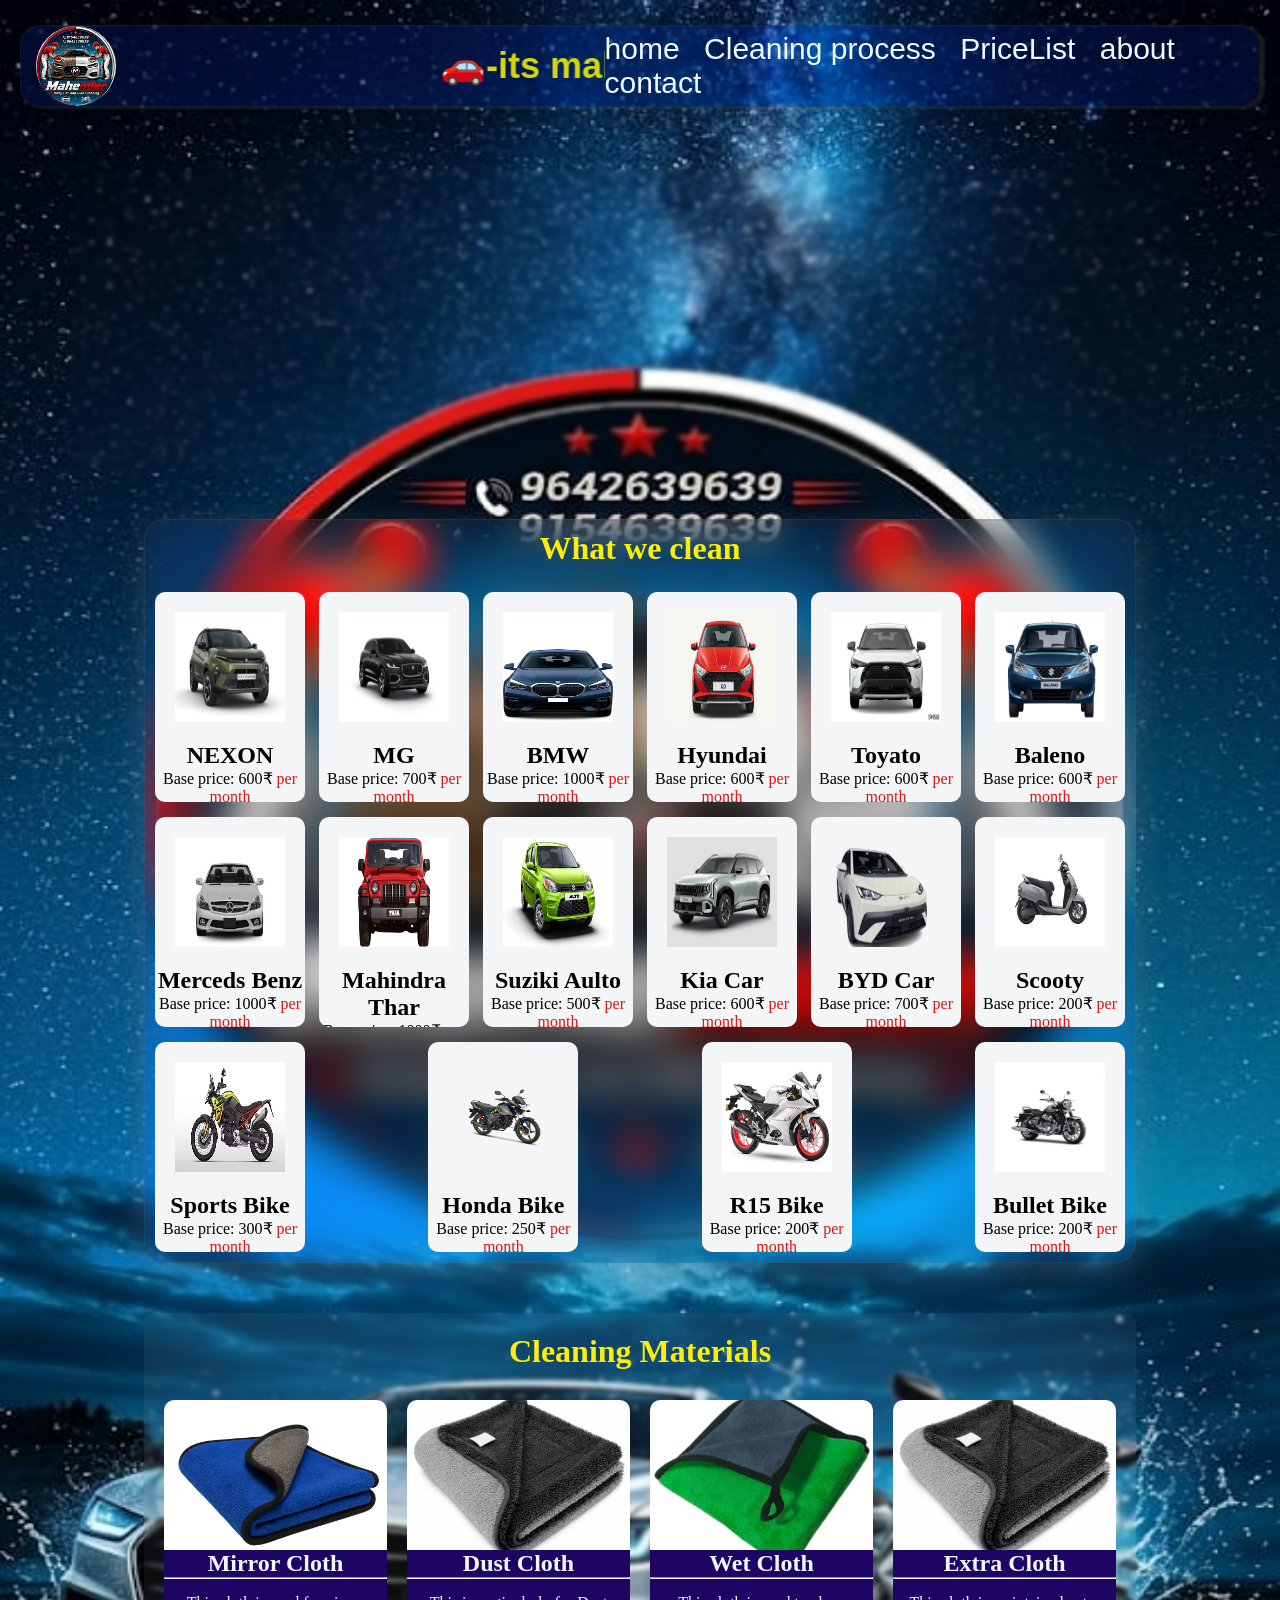
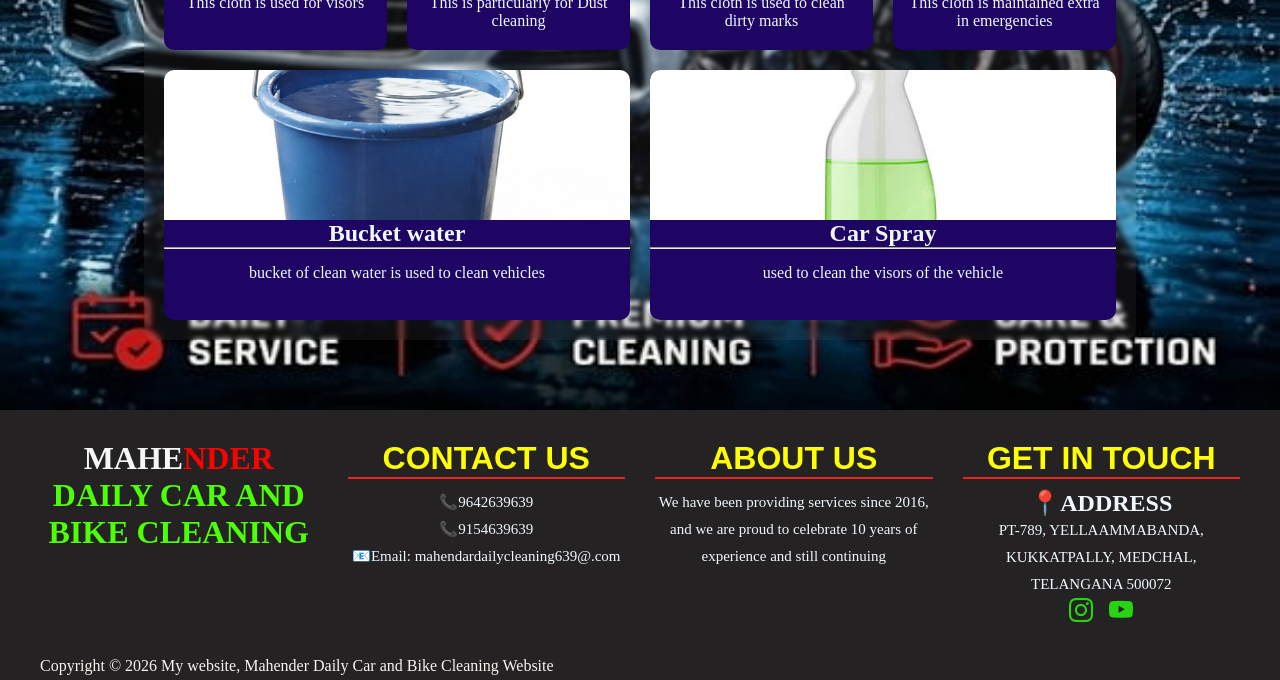
==== index.html @ a8f71565 "Fix HTML encoding issues in index.html" ====
<!DOCTYPE html>
<html lang="en">
<head>
    <meta charset="UTF-8">
    <meta name="viewport" content="width=device-width, initial-scale=1.0">
    <meta name="google-site-verification" content="CB0zh9gnKVrC3tALMmd8JHX8I1ZoUsBTReIFGcKSH2M" />
    <title>Mahender services</title>
    <link rel="stylesheet"
   link href="cleaning.css" rel="stylesheet">
    <link rel="stylesheet"href="https://cdn.jsdelivr.net/npm/bootstrap-icons@1.13.1/font/bootstrap-icons.min.css">
</head>
<body>
    <main>
    <nav class="nav">
        
        <img src="images/cleaninglogo.jpeg" alt="" class="logo">
        <marquee behavior="scroll" direction="left">🚗-its mahender-🛵🏍️-Daily- cleaning services-🚗</marquee>
        <ul>
            <li><a href="#">home</a></li>
            <li><a href="Cleaningprocess.html">Cleaning process</a></li>
            <li><a href="pricelist.html">PriceList</a></li>
            <li><a href="#about-us">about</a></li>
            <li><a href="#contact-us">contact</a></li>
            
        </ul>
    </nav>

  <!--this is a video section-->
   <section class="video-banner">
<video  autoplay muted loop playsinline class="background-video">
    <source src="videos/backgroundvideo.mp4" type="video/mp4">
   </video>
   </section>
    
  <!--this is container commencement--> 
      <div class="card-container">
        <h1 class="cloth-heading">What we clean</h1>
     <div class="card">
        <img src="images/nexon.jpeg" alt="">
        <div class="card-content">
            <h2>NEXON</h2>
            <p> Base price: 600₹ <span style="color: rgb(219, 22, 22);">per month</span></p>
        </div>
    </div>

     <div class="card">
        <img src="images/mg.jpeg" alt="">
        <div class="card-content">
            <h2>MG</h2>
            <p>Base price: 700₹ <span style="color: rgb(219, 22, 22);">per month</span></p>
        </div>
    </div>

     <div class="card">
        <img src="images/bmwcard.jfif" alt="">
        <div class="card-content">
            <h2>BMW</h2>
            <p> Base price: 1000₹ <span style="color: rgb(219, 22, 22);">per month</span></p>
        </div>
    </div>
     <div class="card">
        <img src="images/hundai.avif" alt="">
        <div class="card-content">
           <h2>Hyundai</h2>
            <p> Base price: 600₹ <span style="color: rgb(219, 22, 22);">per month</span></p>
        </div>
    </div>
      <div class="card">
        <img src="images/toyato.jpg" alt="">
        <div class="card-content">
            <h2>Toyato</h2>
            <p> Base price: 600₹ <span style="color: rgb(219, 22, 22);">per month</span></p>
        </div>
    </div>
       <div class="card">
        <img src="images/baleno.jfif" alt="">
        <div class="card-content">
            <h2>Baleno</h2>
            <p> Base price: 600₹ <span style="color: rgb(219, 22, 22);">per month</span></p>
        </div>
    </div>
     <div class="card">
        <img src="images/Benzzz.jfif" alt="">
        <div class="card-content">
            <h2>Merceds Benz</h2>
            <p> Base price: 1000₹ <span style="color: rgb(219, 22, 22);">per month</span></p>
        </div>
    </div>
      <div class="card">
        <img src="images/tharr.jpg" alt="">
        <div class="card-content">
            <h2> Mahindra Thar</h2>
            <p>Base price: 1000₹ <span style="color: rgb(219, 22, 22);">per month</span></p>
        </div>
    </div>
     <div class="card">
        <img src="images/aultocar.jpg" alt="">
        <div class="card-content">
          <h2>Suziki Aulto</h2>
            <p>Base price: 500₹ <span style="color: rgb(219, 22, 22);">per month</span></p>
        </div>
    </div>
     <div class="card">
        <img src="images/kiacar.jfif" alt="">
        <div class="card-content">
          <h2>Kia Car</h2>
            <p>Base price: 600₹ <span style="color: rgb(219, 22, 22);">per month</span></p>
        </div>
    </div>
      <div class="card">
        <img src="images/bydcar.avif" alt="">
        <div class="card-content">
          <h2>BYD Car</h2>
            <p>Base price: 700₹ <span style="color: rgb(219, 22, 22);">per month</span></p>
        </div>
    </div>
     <div class="card">
        <img src="images/scooty.jfif" alt="">
        <div class="card-content">
            <h2>Scooty</h2>
            <p> Base price: 200₹ <span style="color: rgb(219, 22, 22);">per month</span></p>
        </div>
    </div>
     <div class="card">
        <img src="images/bikee.avif" alt="">
        <div class="card-content">
        <h2>Sports Bike</h2>
            <p> Base price: 300₹ <span style="color: rgb(219, 22, 22);">per month</span></p>
        </div>
    </div>
    
     <div class="card">
        <img src="images/hondabike.avif" alt="">
        <div class="card-content">
            <h2>Honda Bike</h2>
            <p>Base price: 250₹ <span style="color: rgb(219, 22, 22);">per month</span></p>
        </div>
    </div>
     <div class="card">
        <img src="images/R15bike.jfif" alt="">
        <div class="card-content">
          <h2>R15 Bike</h2>
            <p>Base price: 200₹ <span style="color: rgb(219, 22, 22);">per month</span></p>
        </div>
    </div>
     <div class="card">
        <img src="images/Bulletbike.jfif" alt="">
        <div class="card-content">
          <h2>Bullet Bike</h2>
            <p>Base price: 200₹ <span style="color: rgb(219, 22, 22);">per month</span></p>
        </div>
    </div>
   
   </div>
<!--Cloth instructions-->
   <div class="cloth-container">
    <h1 class="cloth-heading">Cleaning Materials</h1>
    <div class="cloth">
        <img src="images/mirrorcloth.jpeg" alt="">
        <h2>Mirror Cloth</h2> <hr>
        <p>This cloth is used for visors </p>
    </div>

     
     <div class="cloth">
        <img src="images/extracloth.webp" alt="">
        <h2>Dust Cloth</h2><hr>
        <p>This is particularly for Dust cleaning</p>
    </div>
     <div class="cloth">
        <img src="images/wetcloth.jfif" alt="">
        <h2>Wet Cloth</h2> <hr>
        <p>This cloth is used to clean dirty marks </p>
    </div>
    <div class="cloth">
        <img src="images/extracloth.webp" alt="">
        <h2>Extra Cloth</h2> <hr>
        <p>This cloth is maintained extra in emergencies </p>
    </div>
    <div class="cloth">
        <img src="images/bucketwater.jpg" alt="">
        <h2>Bucket water</h2> <hr>
        <p>bucket of clean water is used to clean vehicles</p>
    </div>
     <div class="cloth">
        <img src="images/Spray.jfif" alt="">
        <h2>Car Spray</h2> <hr>
        <p>used to clean the visors of the vehicle</p>
    </div>
   </div>

  
   
   </main>

<!--footer about us-->
    <div class="footer" id="about-us">
         <div class="about-container">
            <div class="about">
            <h1 style="color: rgb(77, 255, 7); font-family: 'Times New Roman', Times, serif;"> <span style="color: rgb(244, 247, 246);">MAHE</span><span style="color: red;">NDER</span> DAILY CAR AND BIKE CLEANING</h1>
        </div>
        
        <div class="about" id="contact-us">
            <h1  >CONTACT US</h1><hr>
            <p>📞9642639639</p>
            <p>📞9154639639</p>
            <p>📧Email: mahendardailycleaning639@.com</p>

        </div>
         <div class="about">
            <h1 >ABOUT US</h1><hr>

           <p > We have been providing services since 2016, and we are proud to celebrate 10 years of experience and still continuing</p>
        </div>
         <div class="about">
            <h1 >GET IN TOUCH</h1><hr>

            <h2>📍ADDRESS</h2>
            <P>PT-789, YELLAAMMABANDA,
                KUKKATPALLY, MEDCHAL, TELANGANA 500072
            </P>
            <div class="social-links">
    <a href="https://www.instagram.com/dailycleaning020/"
   target="_blank"
   rel="noopener noreferrer"
   aria-label="Instagram">

    <i class="bi bi-instagram"></i>

</a>
 <a href="https://www.youtube.com/@MahenderCarBikeCleaning"
   target="_blank"
   rel="noopener noreferrer"
   aria-label="YouTube">

    <i class="bi bi-youtube"></i>

</a>
            </div>
            
        </div>
        
         </div>
        <p>Copyright © 2026 My website, Mahender Daily Car and Bike Cleaning Website</p>
    </div>
    <dialog class="request-dialog" id="requestDialog" aria-labelledby="requestDialogTitle">
        <form id="cleaningRequestForm">
            <h1 id="requestDialogTitle">Send cleaning request</h1>
            <p id="selectedVehicle" style="font-size: 18px; color:rgb(254, 255, 255)"></p>
            
            <input id="communityName" name="communityName" required aria-label="Community name" placeholder="Community name (e.g., Avani)">
            <input id="blockFlat" name="blockFlat" required aria-label="Block and flat number" placeholder="Block and flat no. (e.g., A-2002)">
            <input id="vehicleNumber" name="vehicleNumber" required aria-label="Vehicle number" placeholder="Vehicle no. (e.g., TSXXXXX)">
            <input id="parkingFloor" name="parkingFloor" required aria-label="Parking floor" placeholder="Parking floor (e.g., -1/B1)">
            <input id="parkingNumber" name="parkingNumber" required aria-label="Parking number" placeholder="Parking no. (e.g., 500/A1002)">
            <div class="request-dialog-actions">
                <button type="button" id="cancelRequest">Cancel</button>
                <button type="submit">Continue to WhatsApp</button>
            </div>
        </form>
    </dialog>
    <script>
        const requestDialog = document.getElementById("requestDialog");
        const requestForm = document.getElementById("cleaningRequestForm");
        const selectedVehicle = document.getElementById("selectedVehicle");
        const communityName = document.getElementById("communityName");
        const blockFlat = document.getElementById("blockFlat");
        const vehicleNumber = document.getElementById("vehicleNumber");
        const parkingFloor = document.getElementById("parkingFloor");
        const parkingNumber = document.getElementById("parkingNumber");
        let requestedCard;

        document.querySelectorAll(".card").forEach((card) => {
            const vehicle = card.querySelector(".card-content h2").textContent.trim();
            const price = card.querySelector(".card-content p").textContent.trim();
            const requestButton = document.createElement("button");
            requestButton.type = "button";
            requestButton.className = "request-button";
            requestButton.textContent = "Send cleaning request";
            requestButton.setAttribute("aria-label", `Send cleaning request for ${vehicle}`);
            card.append(requestButton);

            requestButton.addEventListener("click", () => {
                requestedCard = { vehicle, price };
                selectedVehicle.textContent = `${vehicle} — ${price}`;
                requestDialog.showModal();
                communityName.focus();
            });
        });

        document.getElementById("cancelRequest").addEventListener("click", () => {
            requestDialog.close();
        });

        requestForm.addEventListener("submit", (event) => {
            event.preventDefault();
            if (!requestedCard || !requestForm.reportValidity()) {
                return;
            }

            const message = [
                "Cleaning request",
                `Vehicle: ${requestedCard.vehicle}`,
                `Price: ${requestedCard.price}`,
                `Community: ${communityName.value.trim()}`,
                `Block and flat no.: ${blockFlat.value.trim()}`,
                `Vehicle no.: ${vehicleNumber.value.trim()}`,
                `Parking floor: ${parkingFloor.value.trim()}`,
                `Parking no.: ${parkingNumber.value.trim()}`
            ].join("\n");

            window.location.href = `https://wa.me/919642639639?text=${encodeURIComponent(message)}`;
        });
    </script>
</body>
</html>
---- cleaning.css ----
*{
            text-decoration: none;
            margin: 0px;
            padding: 0px;
            box-sizing: border-box;
                        scroll-behavior: smooth;

            
        }
        body {
    margin: 0;
    color: rgb(177, 36, 36);
    scroll-behavior: smooth;
}

main {
    background-image: url("images/background.jpeg");
    background-repeat: no-repeat;
    background-size: 100% 100%;
    background-position: center;
    padding: 20px;
    min-height: auto;
    backdrop-filter: blur(20px);
}
.nav:hover{
background: rgba(152, 154, 160, 0);
            backdrop-filter: blur(1px);
            backdrop-filter: blur(1px) saturate(180%);
    -webkit-backdrop-filter: blur(20px) saturate(180%);
            isolation: isolate;
}

.nav{
    
            position: sticky;
            top: 0;
            z-index: 10000;
            margin-top: 5px;
            background: rgba(8, 30, 95, 0.329);
            backdrop-filter: blur(1px);
            backdrop-filter: blur(1px) saturate(180%);
    -webkit-backdrop-filter: blur(20px) saturate(180%);
            isolation: isolate;

    /* Glass edges */
    border: 1px solid rgba(83, 80, 80, 0.18);
    border-radius: 20px;

    /* Soft glass shadow */
    box-shadow:
        0 8px 32px rgba(0, 0, 0, 0.2), 5px 2px 2px rgba(124, 118, 118, 0.205),
        inset 0 1px 0 rgba(70, 57, 57, 0.15);
            border-radius: 20px;
             font-family: 'Franklin Gothic Medium', 'Arial Narrow', Arial, sans-serif;
             padding-right: 15px;
             padding-left: 15px;
             display: flex;
             align-items: center;
             justify-content: space-between;

        }
        .logo a{
            text-decoration: wavy;
            font-size: 50px;
            font-weight: 500;
            color: rgb(255, 240, 241);

        }
        .logo{
            width: 80px;
            height: 80px;
            object-fit: contain;
            border-radius: 50%;

           
            
        }
        marquee{
            font-weight: bolder;
            color:#d3d60b;
            font-size: 36px;
            width: 45%;
            font-family: 'Franklin Gothic Medium', 'Arial Narrow', Arial, sans-serif;
        }
       .card-container {
    display: flex;
    justify-content: space-between;
    align-items: center;
    gap: 5px;
    margin-top: 50px;
    background: rgba(124, 119, 119, 0.08);

    /* Frosted glass blur */
            backdrop-filter: blur(15px);
             backdrop-filter: blur(20px) saturate(180%);
    -webkit-backdrop-filter: blur(20px) saturate(180%);

    /* Glass edges */
    border: 1px solid rgba(114, 110, 110, 0.18);
    border-radius: 20px;

    /* Soft glass shadow */
   box-shadow:
        0 8px 32px rgba(192, 166, 166, 0.2),
        inset 0 1px 0 rgba(70, 57, 57, 0.15);
            width: 70%;
            padding:10px  10px;

      width:auto;
    margin-left: 10%;
        margin-right: 10%;
        

    height: auto;
    flex-wrap: wrap;
    animation-duration: 1.0ms;
}

     .card {
    width: 150px;
    height: 210px;
    position: relative;
    background-color: rgb(244, 245, 247);
    border-radius: 10px;
    overflow: hidden;
    margin-top: 10px;
    transition: all 0.4s ease-in-out;
    text-align: center;
    color: black;
}
.card:hover {
    transform: scale(1.25);
    background-color: rgb(253, 242, 242);
    color: rgb(33, 12, 223);
        animation-duration: 1.0ms;
        box-shadow: 7px 6px 0px rgba(54, 51, 53, 0.658),
        1px 5px 10px rgb(34, 2, 2);
        
       

}
.request-button {
    position: absolute;
    top: 63%;
    left: 50%;
    z-index: 1;
    width: max-content;
    max-width: calc(100% - 11px);
    padding: 5px 6px;
    border: 0;
    border-radius: 8px;
    background: #dba904;
    color: rgb(255, 255, 255);
    font-size: 12px;
    font-weight: bold;
    opacity: 0;
    pointer-events: none;
    transform: translate(-50%, -50%);
    transition: opacity 0.2s ease;
}
.card:hover .request-button,
.card:focus-within .request-button {
    opacity: 1;
    pointer-events: auto;
}
.request-button:hover {
    background: #0e7a05;
    transform: translate(-50%, -50%) scale(1.05);
}
.request-dialog {
    width: min(90vw, 420px);
    margin: auto;
    padding: 24px;
    border: 0;
    border-radius: 14px;
    color: #e4e4e4;
    background: rgba(0, 0, 255, 0);
  
    /* Frosted glass blur */
            backdrop-filter: blur(2px);
             backdrop-filter: blur(3px) saturate(180%);
    -webkit-backdrop-filter: blur(5px) saturate(180%);

    /* Glass edges */
    border: 1px solid rgba(114, 110, 110, 0.616);
    border-radius: 20px;

    /* Soft glass shadow */
   box-shadow:
        0px 8px 40px rgb(46, 209, 231),5px 0px 23px rgb(97, 4, 84),
        inset 0px 0px 11px rgb(9, 124, 139);
            width: 70%;
            padding:10px  10px;
}
.request-dialog::backdrop {
    background: rgba(0, 0, 0, 0.315);
}
.request-dialog form {
    display: grid;
    gap: 12px;
}
.request-dialog h1 {
    margin-bottom: 4px;
    font-size: 30px;
}
.request-dialog input {
    width: 100%;
    padding: 10px;
    border: 1px solid #777;
    border-radius: 13px;
    font: inherit;
}
.request-dialog-actions {
    flex-wrap: nowrap;
    gap: 15px;
    margin-top: 8px;
    background: rgba(7, 7, 255, 0);
    padding-left: 0;
    display: flex;
    align-items: center;
    justify-content: space-between;
    
}
.request-dialog-actions button {
    padding: 5px 12px;
    border: 0;
    border-radius: 10px;
    background: #0820aa;
    color: white;
    cursor: pointer;
}
.request-dialog-actions button:first-child {
    background: #bd1111;
}
.card img {
   width: 100%;
    height: 150px;
    display: block;
    flex-wrap: wrap;
     background-size: 20px 10px;
    background-position: center;
    
    padding: 20px;
    
}
        li{
            list-style: none;
            display: inline-block;
            justify-content: center;


        }
        li a:hover{
            transform: scale(1.1);
            background-color: rgb(13, 210, 224);
            box-shadow:
        0 8px 32px rgba(0, 0, 0, 0.2),
        inset 0 1px 0 rgba(70, 57, 57, 0.15);
            background-size: 20px;
            border-radius: 10px;
            color: black;
            transform-origin: center;
            
            
        }
        li a{
            color: aliceblue;
            font-size: 30px;
            margin-right: 20px;
            
        }

        /* .video-bgnd {
            position: relative;
            width: 46%;
            height: 350px;
            background-image: url(images/mainnewbackgroundtv.jpg);
            background-repeat: no-repeat;
            margin-top: 2%;
            overflow: hidden;
            background-size: contain;
            margin-left: 35%;

        } */
 
.video-banner{
    position: relative;
    width: 90%;
    height: 300px;
    overflow: hidden;
    margin-left:4%;
    border-radius: 10px 10px 10px 10px;
    border-width: 8%;
    border-color: aliceblue;
    backdrop-filter: blur(2px);
    justify-content: center;
    display: flex;
    flex-wrap: wrap;
    margin-top: 5%;
}
video{
    width: 90%;
    height: 300px;  
}


    .footer {
    background-color: rgb(36, 34, 34);
    color: rgb(245, 244, 241);

    display: flex;
    flex-direction: column;
    justify-content: space-between;

    padding: 30px 40px 5px;
    min-height: 270px;
    box-sizing: border-box;
}

/* Three columns */
.about-container {
    display: flex;
    justify-content: space-between;
    align-items: flex-start;

    width: 100%;
    gap: 30px;
    padding-bottom: 25px;
    text-align:center;
}

/* Individual columns */
.about {
    flex: 1;
    color: aliceblue;
    font-size: 16px;
    text-align:center;
}

.about h3 {
    font-size: 20px;
    margin-bottom: 15px;
}
.about h1 {
    color:yellow;
    font-family:'Gill Sans', 'Gill Sans MT', Calibri, 'Trebuchet MS', sans-serif;
}

.about p {
    font-size: 15px;
    line-height: 1.8;
}
.about hr {
    width: 100%;
    border: none;
    height: 2px;
    background-color: rgb(238, 34, 34);
    margin: 0 0 10px 0;
}
.footer a{
    color: rgb(40, 212, 17);
    text-decoration: none;
}
.social-links {
    display: flex;
    justify-content: center;
    gap: 16px;
}
.social-links a {
    font-size: 24px;
}
        .search{
            margin-left: 20%;
            border-radius: 20px;
            justify-content: center;
            background: rgb(254, 255, 255);
            font-weight: bold;
            font-size: 15px;
            width: 70%;
            padding:10px  10px;
            
        }

        .search:hover{
            color:#f2f2f2 ;
            transform: scale(1.0);
           background: rgba(200, 205, 219, 0);
            backdrop-filter: blur(1px);
            backdrop-filter: blur(5px) saturate(180%);
    -webkit-backdrop-filter: blur(5px) saturate(180%);
            isolation: isolate;
        }
        .brand {
    display: flex;
    align-items: center;
    gap: 10px;
    color: white;
    font-size: 24px;
    font-weight: bold;
}

@media screen and (max-width: 600px) {
    .brand {
        font-size: 25px;
        
    }
}

/* clothes domain*/
.cloth-container {
    display: flex;
    flex-wrap: wrap;
    justify-content: center;
    align-items: flex-start;
    gap: 20px;

    margin: 50px auto;
    width: 80%;
    padding: 20px;
    box-sizing: border-box;

    background-color: rgba(230, 234, 236, 0.055);
    border-radius: 10px;
    color: aliceblue;
    backdrop-filter: blur(2px);
}

.cloth {
    width: 150px;
    
    height: 250px;
    background-color: rgb(30, 5, 100);
    border-radius: 10px;
    overflow: hidden;
    text-align: center;
    flex-shrink: 0;
    transition: transform 0.4s ease-in-out;
    flex: 1 1 200px;
}
.cloth-heading {
    width: 100%;
    text-align: center;
    margin-bottom: 10px;
    color:#fded0a
}


.cloth:hover {
    
    transform: scale(1.25);
     animation-duration: 1.0ms;
        box-shadow: 7px 6px 0px rgba(90, 79, 86, 0.658),
        1px 5px 10px rgb(10, 6, 6);
}

.cloth img {
    width: 100%;
    height: 150px;
    object-fit: cover;
    display: block;
}

.cloth p {
    margin: 10px;
    padding: 5px;
}


.table-container {
  width: 80%;
    height: 567px;
    margin: 20px auto;

    overflow: auto;
    position: relative;

    /* Hide scrollbar in Firefox */
    scrollbar-width: none;

    /* Hide scrollbar in older Microsoft browsers */
    -ms-overflow-style: none;
    overflow-anchor: none;
    overscroll-behavior: contain;
    border-radius:5px;
}
.no-results-message {
    margin: 20px auto;
    color: rgb(228, 16, 16);
    font-size: clamp(24px, 5vw, 48px);
    font-weight: bold;
    text-align: center;
}
.table-container::-webkit-scrollbar {
    display: none;
}

table {
 width: 90%;
    margin: 0 auto;
    border-collapse: separate;
    border-spacing: 0;
    table-layout: fixed;
     margin-left: 15%;
   
}

th,
td {
    border: 1px solid rgb(0, 0, 0);
    padding: 12px;
    text-align: center;
    border-bottom: 1px solid rgb(0, 0, 0);
    
}

th {
    background-color: #0fb9cf;
    color: rgb(0, 0, 0);
    font-size: large;
    position: sticky;
    z-index: 2;
    top: 0;
}


td {
    background-color: #e9e7e7;
    font-weight: bold;
    
}
tr{
    background-color: #ad1e1e;
}
tr:hover td {
    background-color: #d9e624;
    color: rgb(0, 0, 0);
}
th:first-child, td:first-child {
    text-align: center;
    width: 68px;
}
button{
    padding: 10px;
    border-radius: 15px;
    background-color: rgba(189, 194, 184, 0.253);
    backdrop-filter: blur(2px); 
    position: relative;
    justify-content: left;
    font-size: x-large;
    font-weight: bolder;  
    
    
}

button:hover{
    background-image: url(images/buttonimage.jfif);
    color: aliceblue;
    transform: scale(1.05);
}
button a{
    color: #f2f2f2;
}

@media screen and (max-width: 600px) {
    main {
        padding: 12px;
    }

    .nav {
        flex-wrap: wrap;
        justify-content: space-between;
        padding: 8px;
        border-radius: 14px;
    }

    .logo {
        width: 48px;
        height: 48px;
    }

    marquee {
        width: calc(100% - 58px);
        font-size: 16px;
    }

    .nav ul {
        display: flex;
        flex: 0 0 100%;
        flex-wrap: wrap;
        justify-content: center;
        gap: 4px 8px;
        padding-top: 8px;
    }

    li a {
        margin-right: 0;
        font-size: 17px;
        font-weight:bold;
    }

    .video-banner {
        width: 100%;
        height: auto;
        aspect-ratio: 16 / 9;
        margin: 24px 0 0;
    }

    video {
        width: 100%;
        height: 100%;
        object-fit: cover;
    }

    .card-container {
        justify-content: center;
        gap: 10px;
        width: 100%;
        margin: 24px 0 0;
        padding: 10px;
    }

    .card {
        width: calc(50% - 5px);
        max-width: 170px;
        height: auto;
        margin-top: 0;
        padding-bottom: 8px;
    }

    .request-button {
        font-size: 11px;
        padding: 7px 8px;
    }

    .request-dialog-actions {
        gap: 8px;
    }

    .request-dialog-actions button {
        flex: 0 1 auto;
        padding: 5px 8px;
        font-size: 11px;
        white-space: nowrap;
    }

    .card img {
        height: 105px;
        padding: 8px;
        object-fit: cover;
    }

    .card h2 {
        font-size: 16px;
    }

    .card p {
        font-size: 13px;
    }

    .cloth-container {
        width: 100%;
        gap: 10px;
        margin: 24px auto;
        padding: 10px 0;
    }

    .cloth {
        width: calc(50% - 5px);
        max-width: 170px;
        height: auto;
        min-height: 205px;
        flex-shrink: 1;
    }

    .cloth img {
        height: 125px;
    }

    .cloth h2 {
        font-size: 16px;
    }

    .cloth p {
        margin: 8px 4px;
        padding: 3px;
        font-size: 12px;
    }

    .footer {
        padding: 22px 16px 10px;
        min-height: 0;
        font-size: 14px;
    }

    .about-container {
        flex-direction: column;
        gap: 18px;
        padding-bottom: 18px;
    }

    .about {
        width: 100%;
        font-size: 14px;
    }

    .about h1 {
        font-size: 20px;
    }

    .about h2 {
        font-size: 16px;
    }

    .about p {
        font-size: 14px;
        line-height: 1.5;
    }

    .search {
        width: 100%;
        margin: 12px 0;
        padding: 10px;
        font-size: 14px;
    }

    .table-container {
        width: 100%;
        height: calc(100vh - 110px);
        margin: 10px auto;
    }

    table {
        width: 100%;
        margin: 0;
        table-layout: fixed;
    }

    th,
    td {
        padding: 7px 4px;
        font-size: 12px;
        overflow-wrap: anywhere;
    }

    th {
        font-size: 13px;
    }

    th:first-child,
    td:first-child {
        width: 38px;
    }

    button {
        padding: 8px;
        font-size: 16px;
    }

    .no-results-message {
        font-size: 24px;
    }

    body {
        overflow: auto !important;
        position: static !important;
    }
}
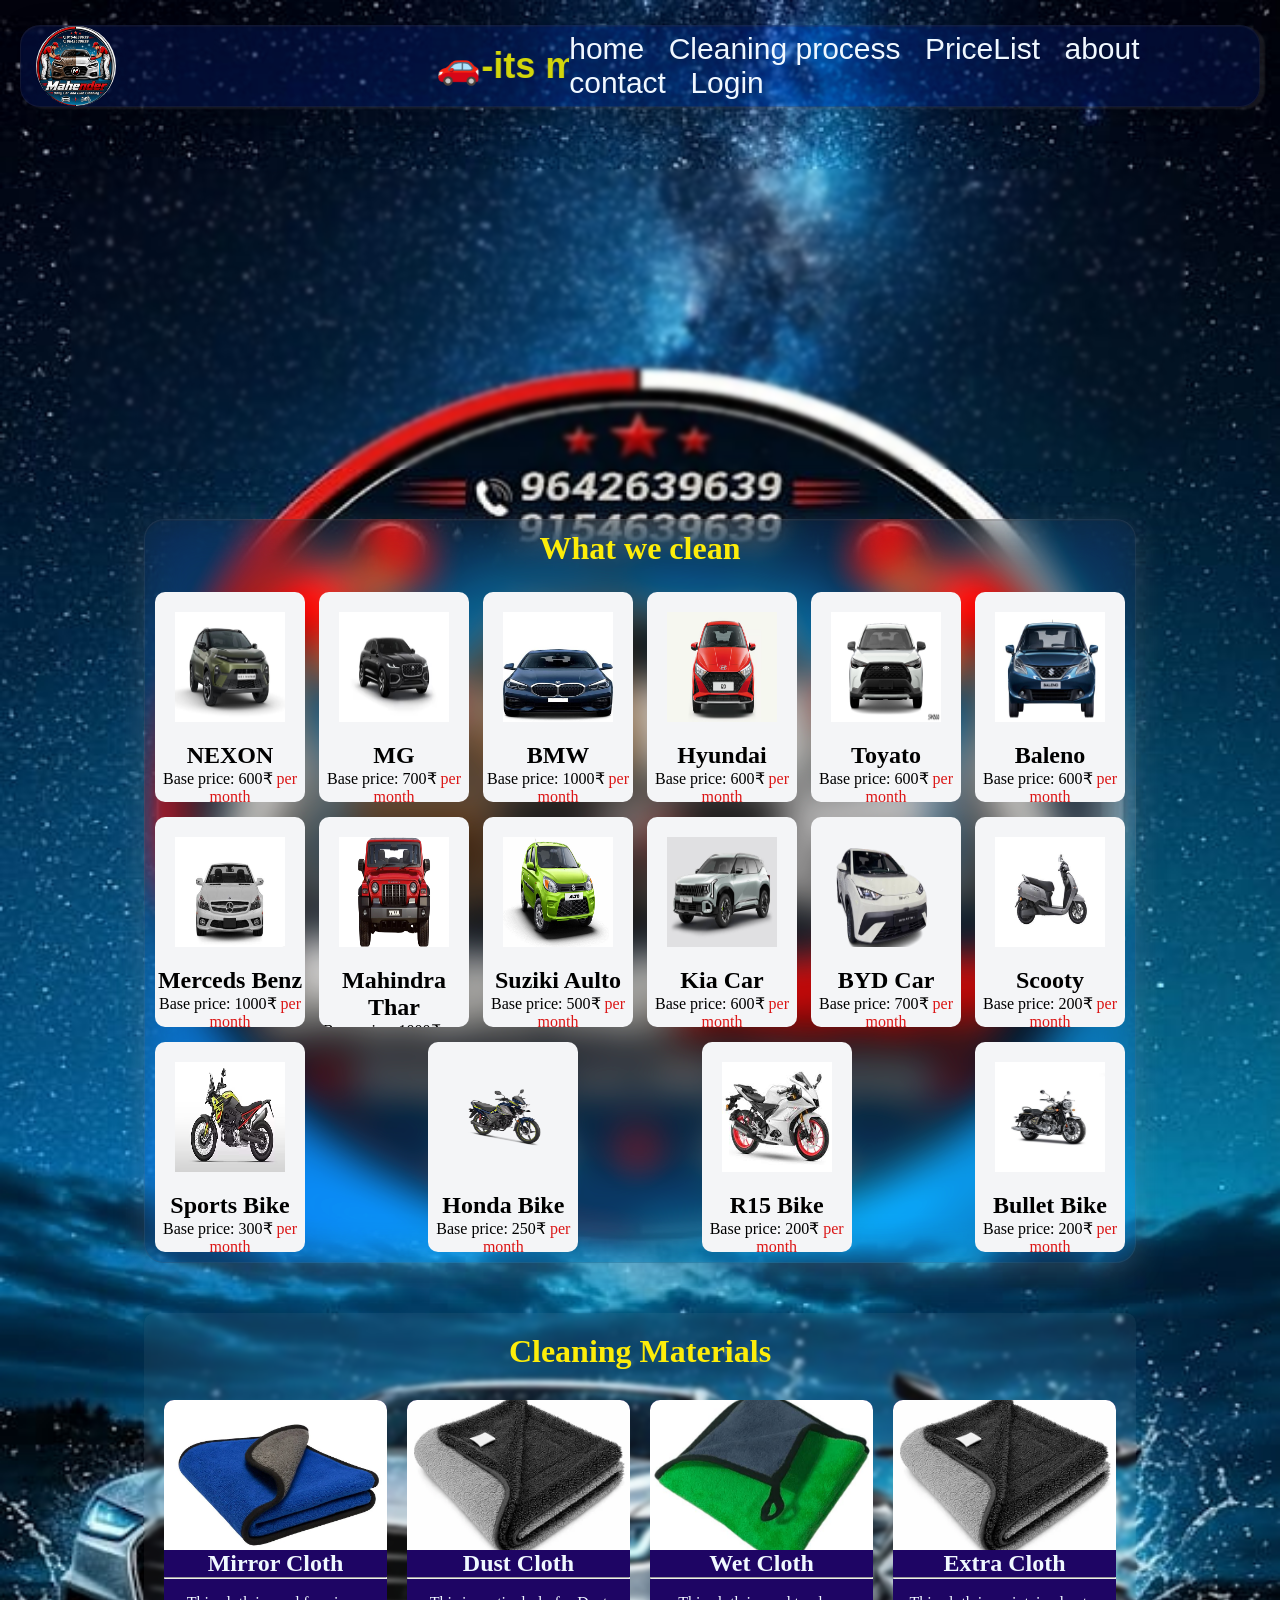
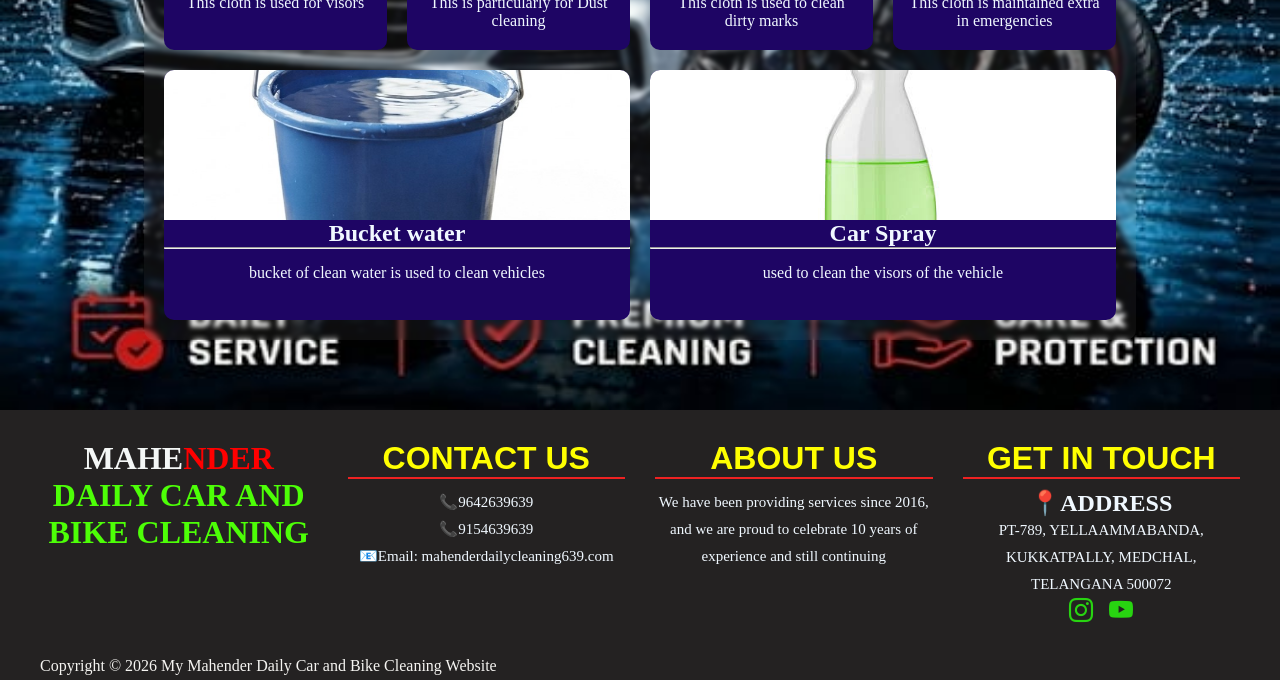
==== commit 9895e0eb: "Add files via upload" ====
--- a/index.html
+++ b/index.html
@@ -3,7 +3,6 @@
 <head>
     <meta charset="UTF-8">
     <meta name="viewport" content="width=device-width, initial-scale=1.0">
-    <meta name="google-site-verification" content="CB0zh9gnKVrC3tALMmd8JHX8I1ZoUsBTReIFGcKSH2M" />
     <title>Mahender services</title>
     <link rel="stylesheet"
    link href="cleaning.css" rel="stylesheet">
@@ -21,6 +20,7 @@
             <li><a href="pricelist.html">PriceList</a></li>
             <li><a href="#about-us">about</a></li>
             <li><a href="#contact-us">contact</a></li>
+            <li><a href="Login.html" title="Only Proprietor">Login</a></li>
             
         </ul>
     </nav>
@@ -204,7 +204,7 @@
             <h1  >CONTACT US</h1><hr>
             <p>📞9642639639</p>
             <p>📞9154639639</p>
-            <p>📧Email: mahendardailycleaning639@.com</p>
+            <p>📧Email: mahenderdailycleaning639.com</p>
 
         </div>
          <div class="about">
@@ -228,7 +228,7 @@
     <i class="bi bi-instagram"></i>
 
 </a>
- <a href="https://www.youtube.com/@MahenderCarBikeCleaning"
+ <a href="https://www.youtube.com/@dailycleaning020"
    target="_blank"
    rel="noopener noreferrer"
    aria-label="YouTube">
@@ -241,7 +241,7 @@
         </div>
         
          </div>
-        <p>Copyright © 2026 My website, Mahender Daily Car and Bike Cleaning Website</p>
+        <p>Copyright © 2026 My Mahender Daily Car and Bike Cleaning Website</p>
     </div>
     <dialog class="request-dialog" id="requestDialog" aria-labelledby="requestDialogTitle">
         <form id="cleaningRequestForm">
@@ -313,4 +313,4 @@
         });
     </script>
 </body>
-</html>
+</html>
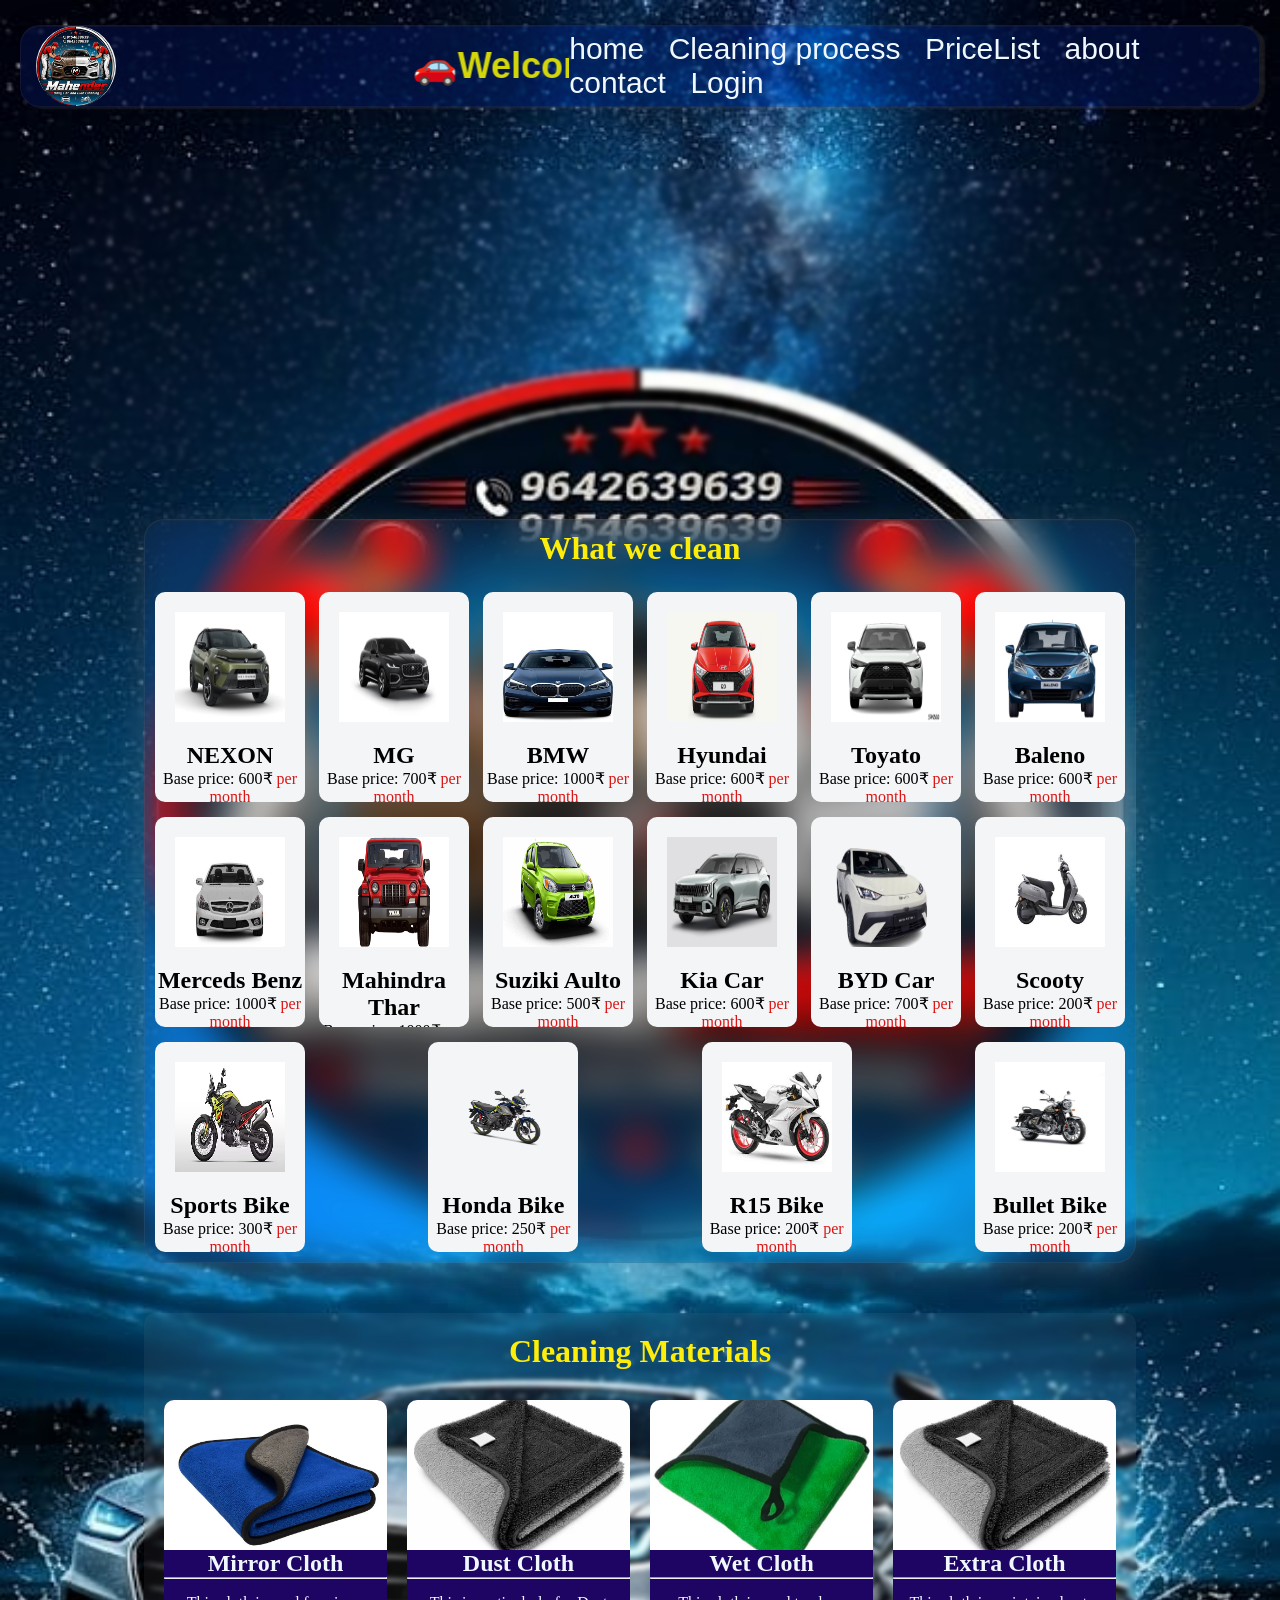
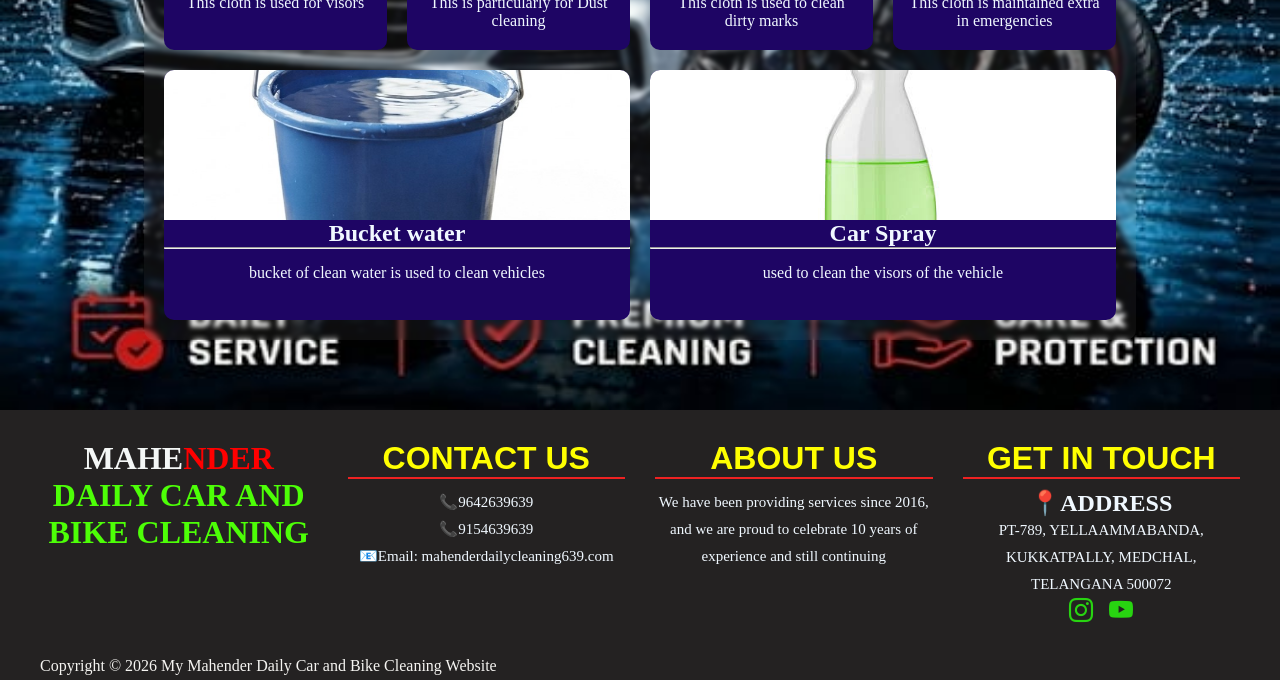
==== commit 4d38f743: "Add files via upload" ====
--- a/index.html
+++ b/index.html
@@ -13,7 +13,7 @@
     <nav class="nav">
         
         <img src="images/cleaninglogo.jpeg" alt="" class="logo">
-        <marquee behavior="scroll" direction="left">🚗-its mahender-🛵🏍️-Daily- cleaning services-🚗</marquee>
+        <marquee behavior="scroll" direction="left">🚗Welcome to Mahender🏍️Daily Cleaning🛵Services🚗</marquee>
         <ul>
             <li><a href="#">home</a></li>
             <li><a href="Cleaningprocess.html">Cleaning process</a></li>
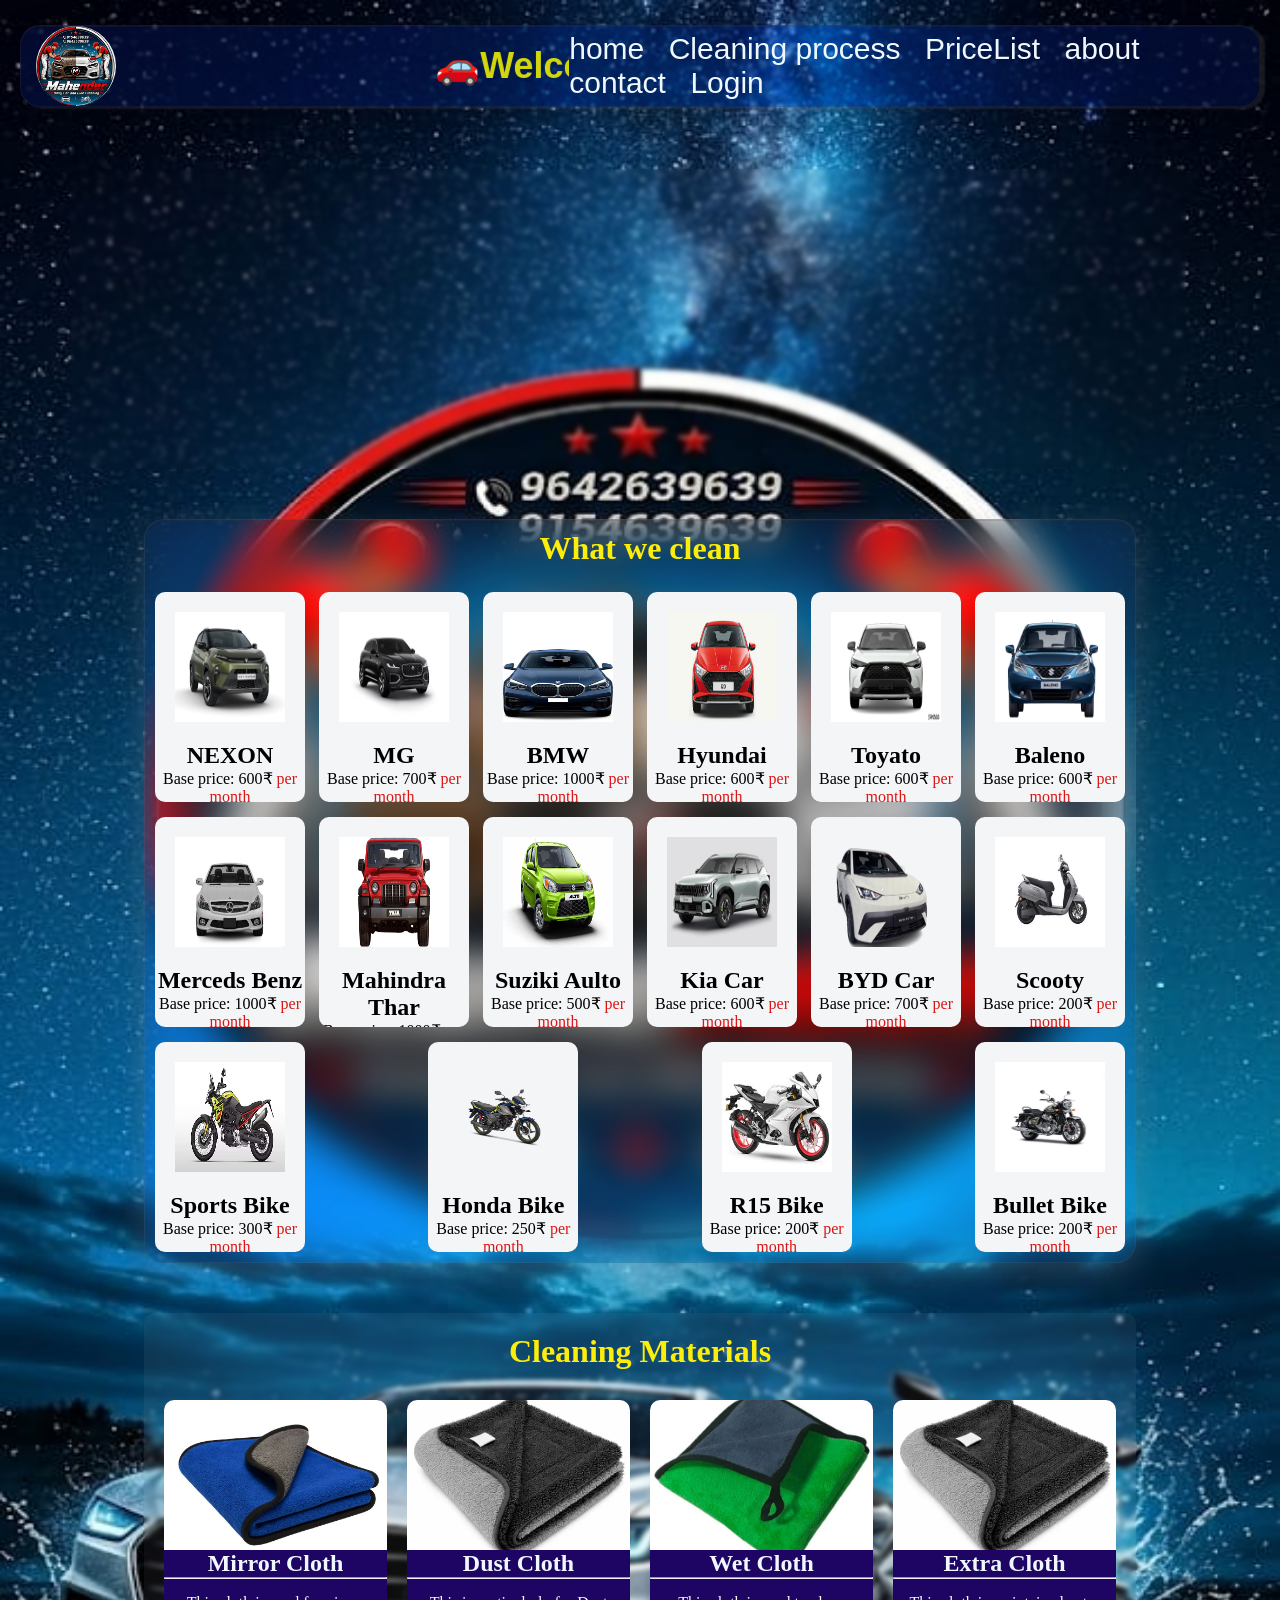
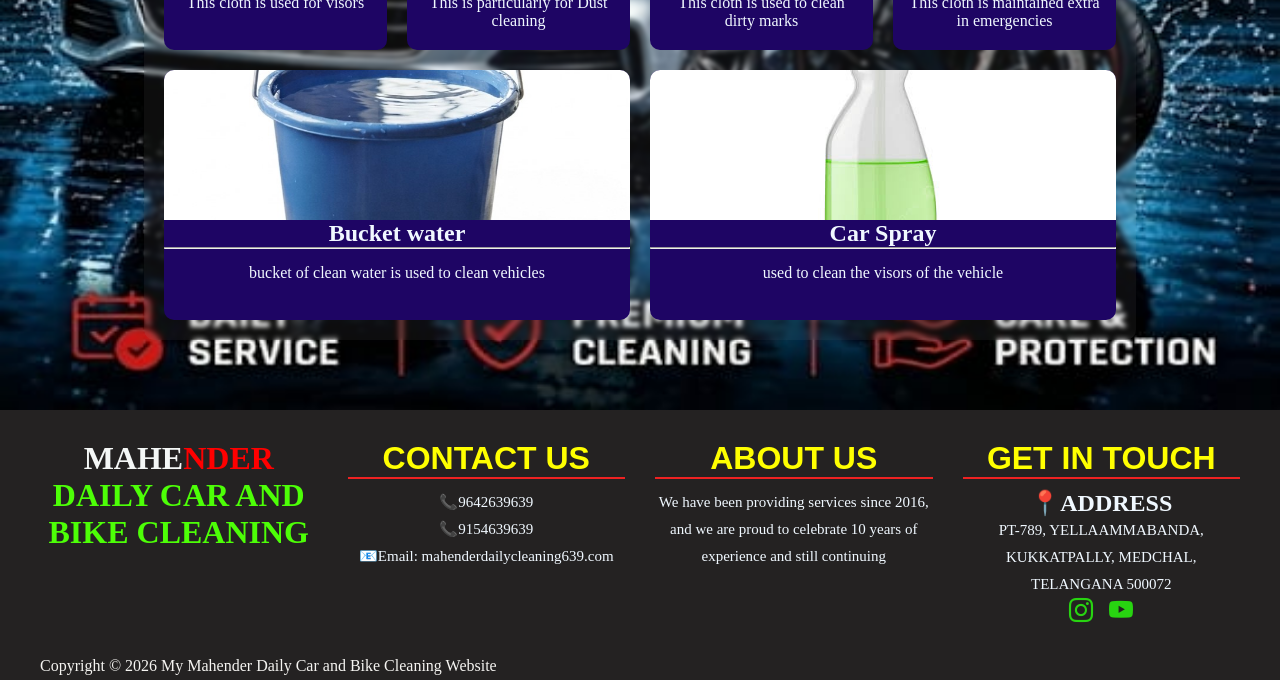
==== commit 779ce54e: "Update index.html" ====
--- a/index.html
+++ b/index.html
@@ -310,7 +310,7 @@
             ].join("\n");
 
             window.location.href = `https://wa.me/919642639639?text=${encodeURIComponent(message)}`;
-        });
+                });
     </script>
 </body>
-</html>+</html>
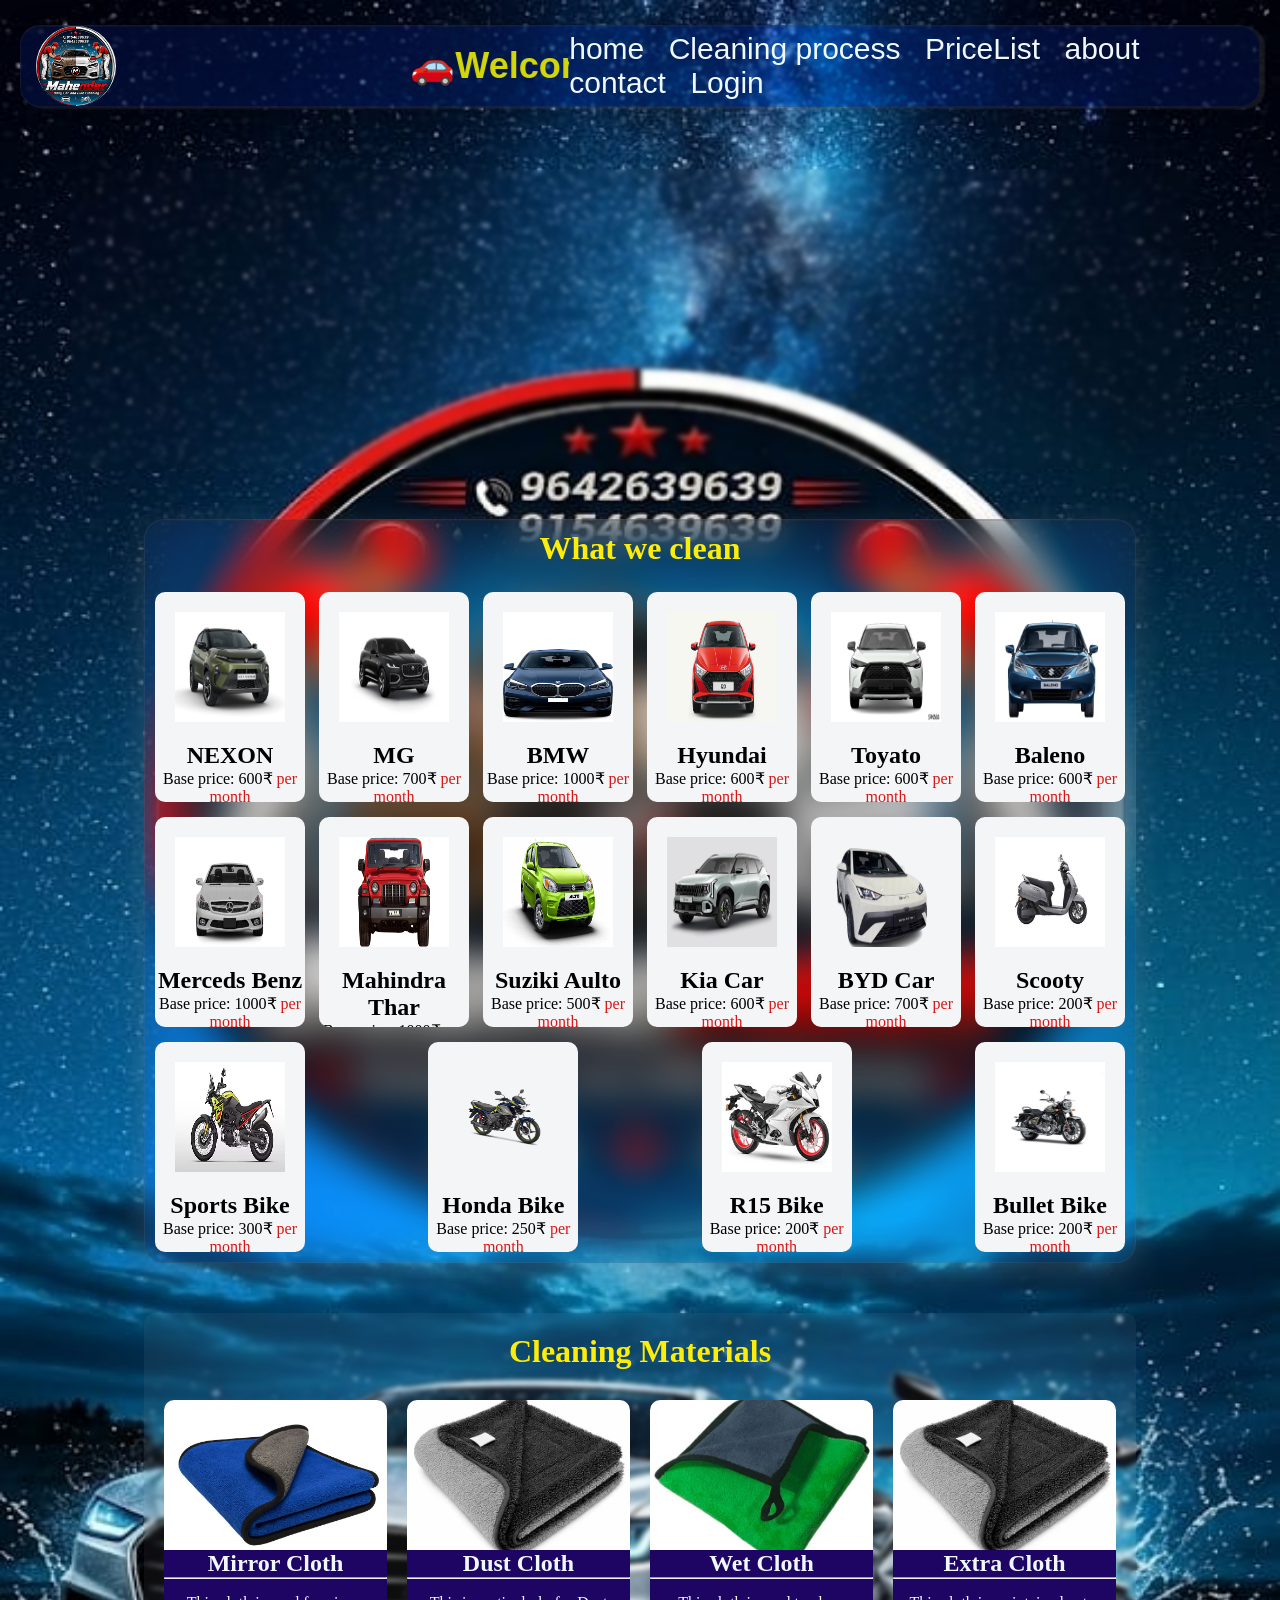
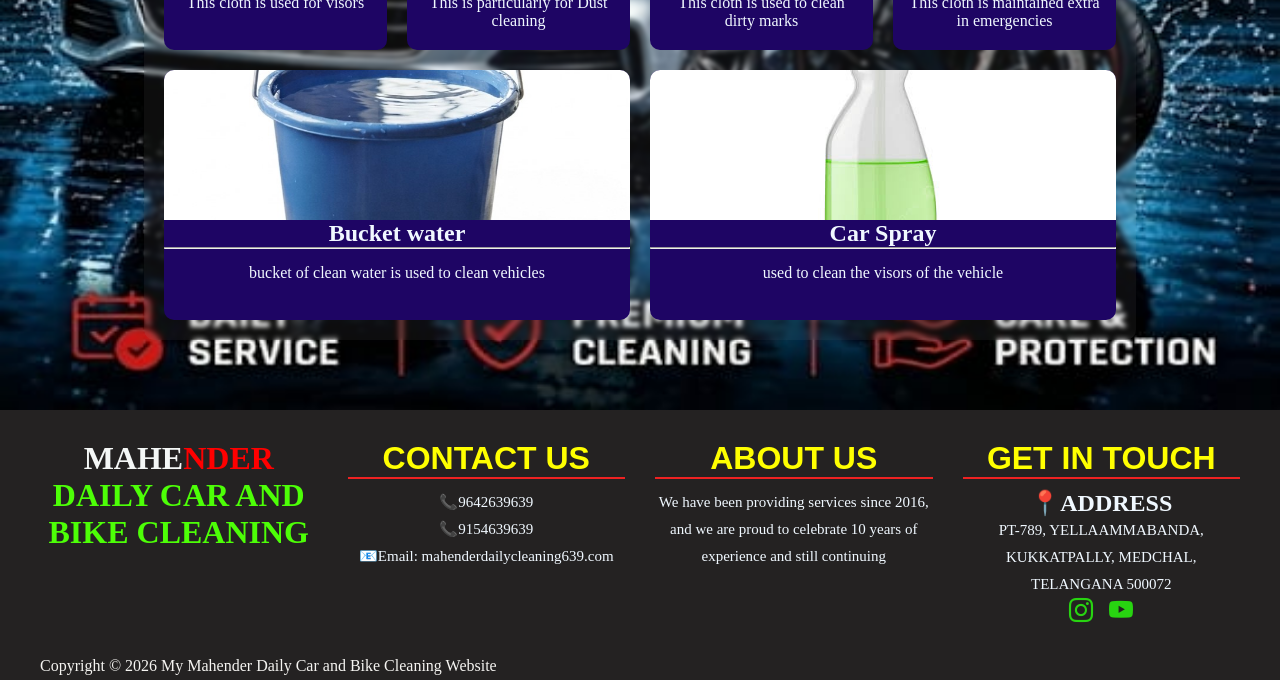
==== commit 15474f63: "Update index.html" ====
--- a/index.html
+++ b/index.html
@@ -228,7 +228,7 @@
     <i class="bi bi-instagram"></i>
 
 </a>
- <a href="https://www.youtube.com/@dailycleaning020"
+ <a href="https://www.youtube.com/@MahenderCarBikeCleaning"
    target="_blank"
    rel="noopener noreferrer"
    aria-label="YouTube">
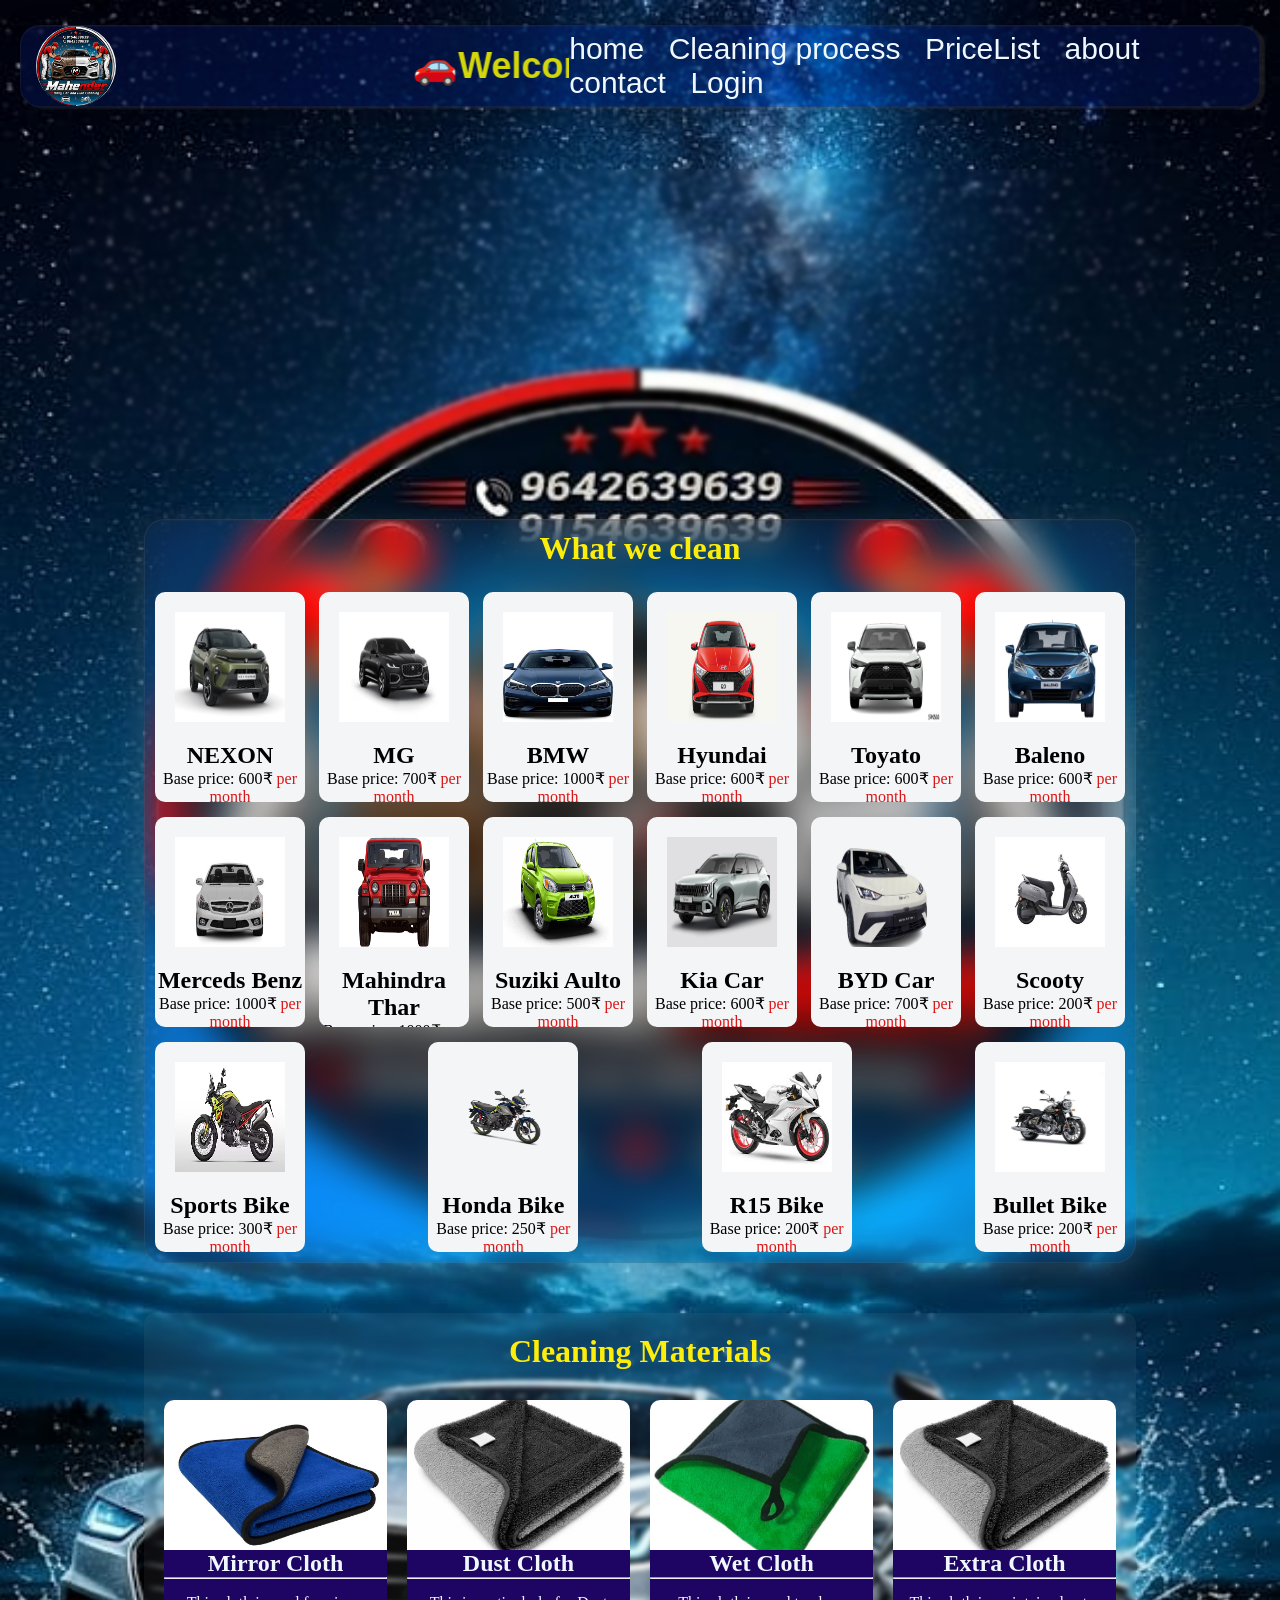
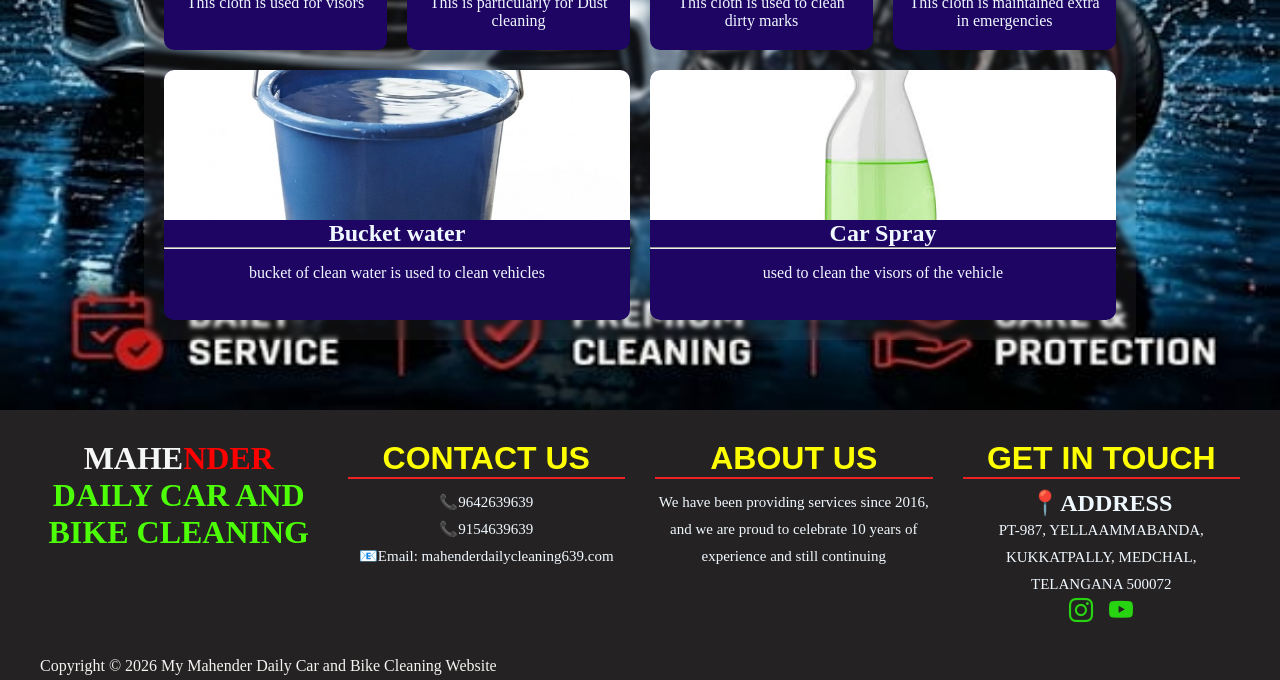
==== commit 8431edd3: "Update index.html" ====
--- a/index.html
+++ b/index.html
@@ -216,7 +216,7 @@
             <h1 >GET IN TOUCH</h1><hr>
 
             <h2>📍ADDRESS</h2>
-            <P>PT-789, YELLAAMMABANDA,
+            <P>PT-987, YELLAAMMABANDA,
                 KUKKATPALLY, MEDCHAL, TELANGANA 500072
             </P>
             <div class="social-links">
--- a/cleaning.css
+++ b/cleaning.css
@@ -252,14 +252,15 @@
         }
         li a:hover{
             transform: scale(1.1);
-            background-color: rgb(13, 210, 224);
-            box-shadow:
-        0 8px 32px rgba(0, 0, 0, 0.2),
-        inset 0 1px 0 rgba(70, 57, 57, 0.15);
+            background-color: rgb(95, 209, 230);
+           box-shadow:
+        0px 0px 40px rgb(106, 223, 238),5px 0px 55px rgb(244, 245, 245),
+        inset 0px 0px 11px rgb(9, 124, 139);
             background-size: 20px;
-            border-radius: 10px;
+            border-radius:4PX;
             color: black;
             transform-origin: center;
+            
             
             
         }
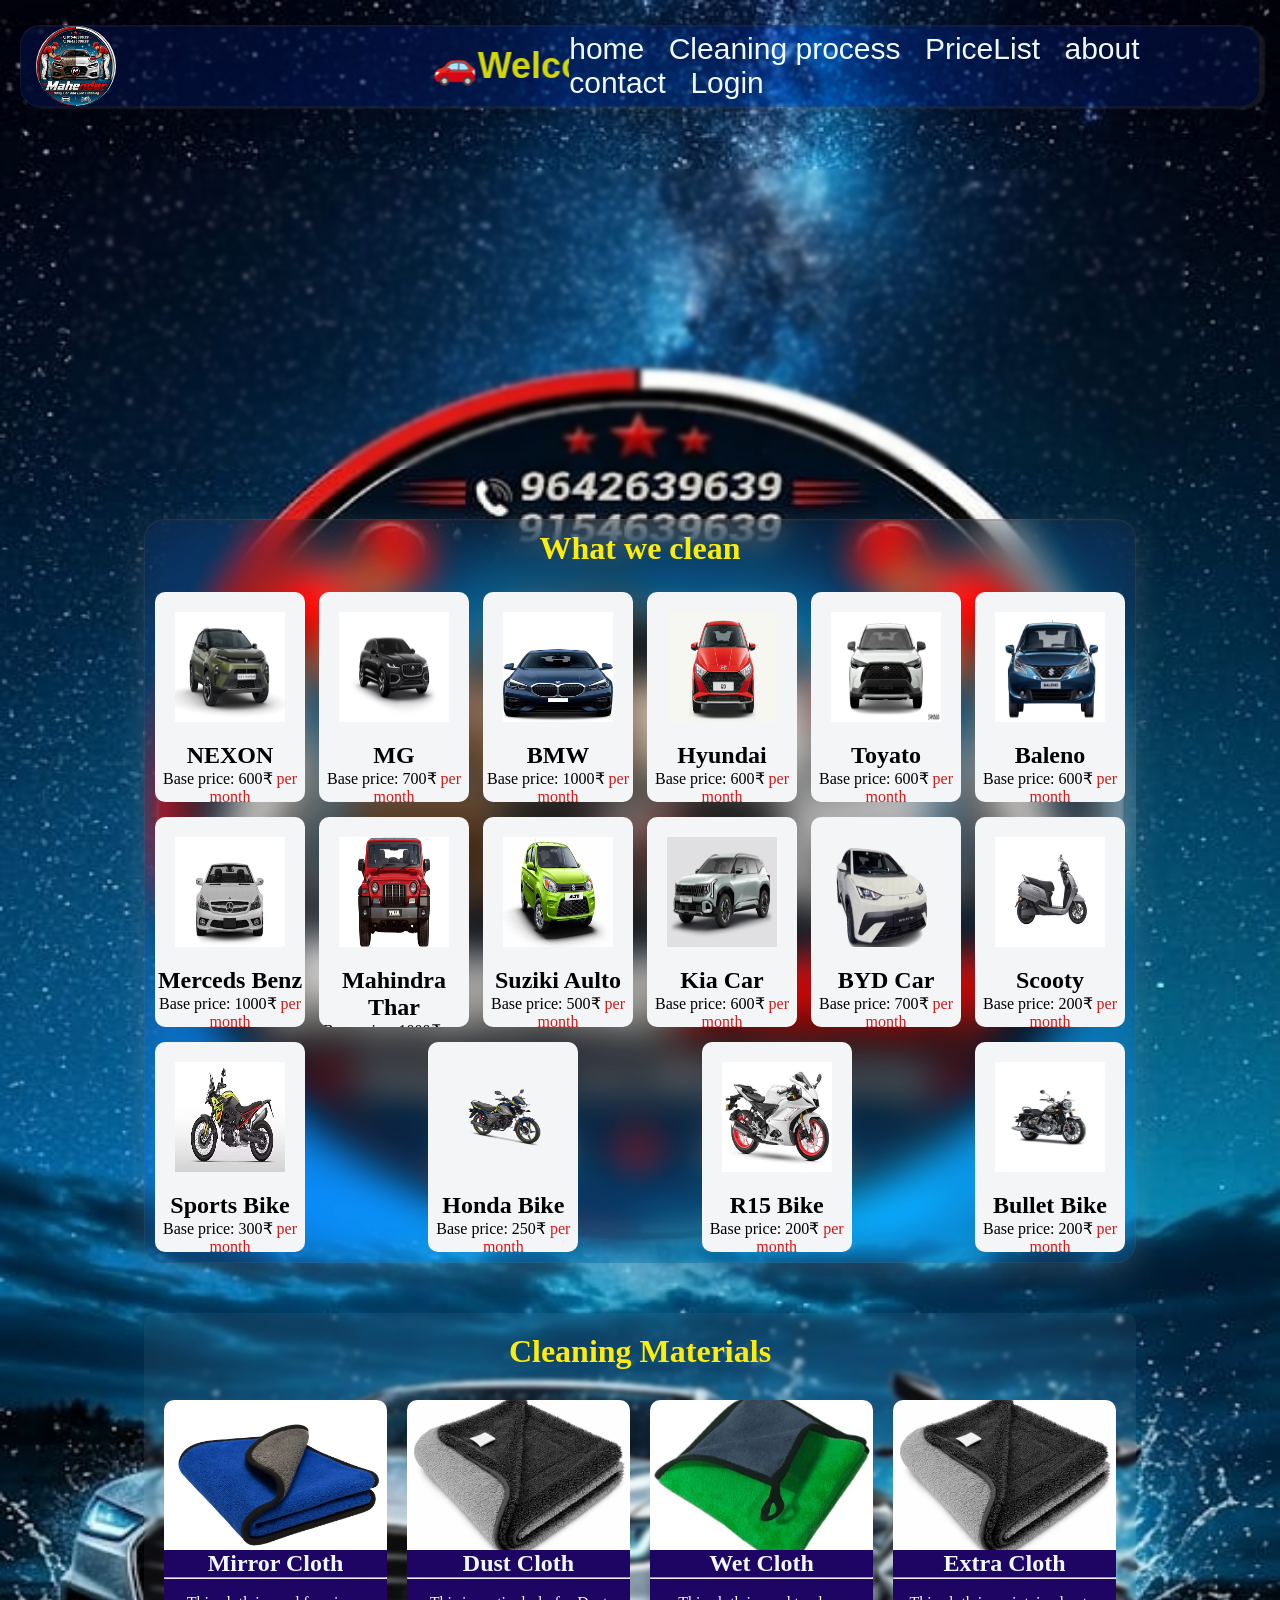
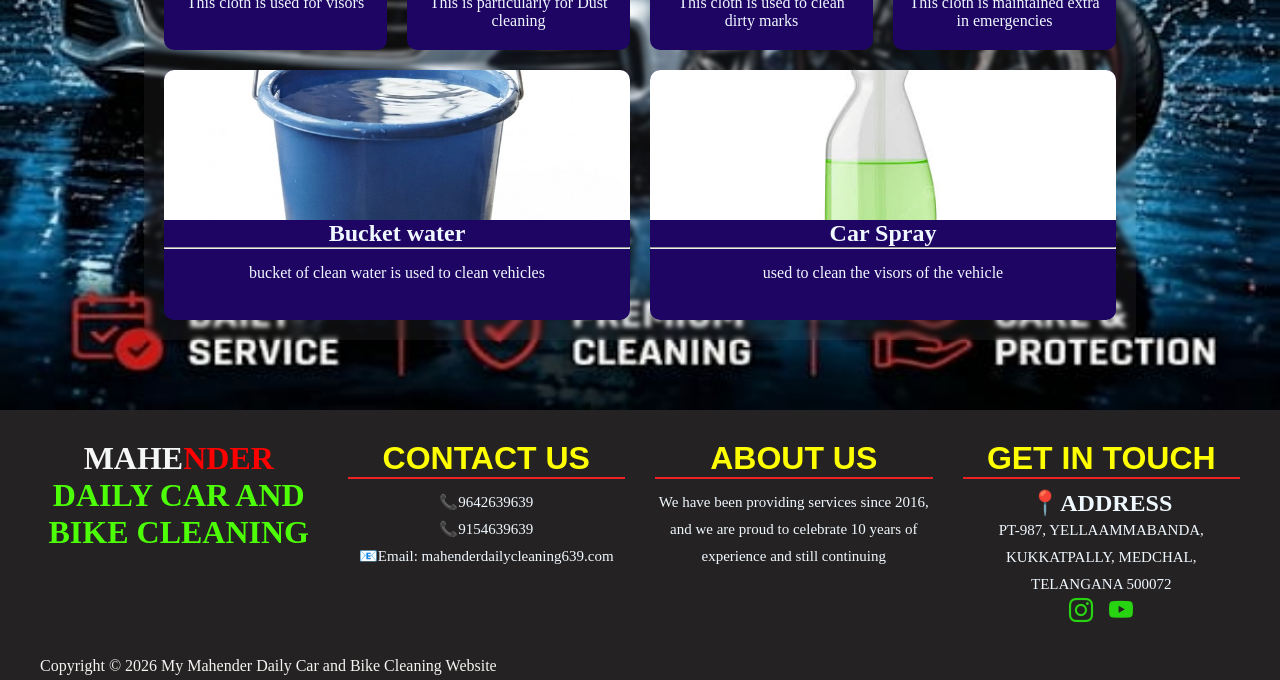
==== commit 554629d1: "Update index.html" ====
--- a/index.html
+++ b/index.html
@@ -313,4 +313,5 @@
                 });
     </script>
 </body>
+    
 </html>
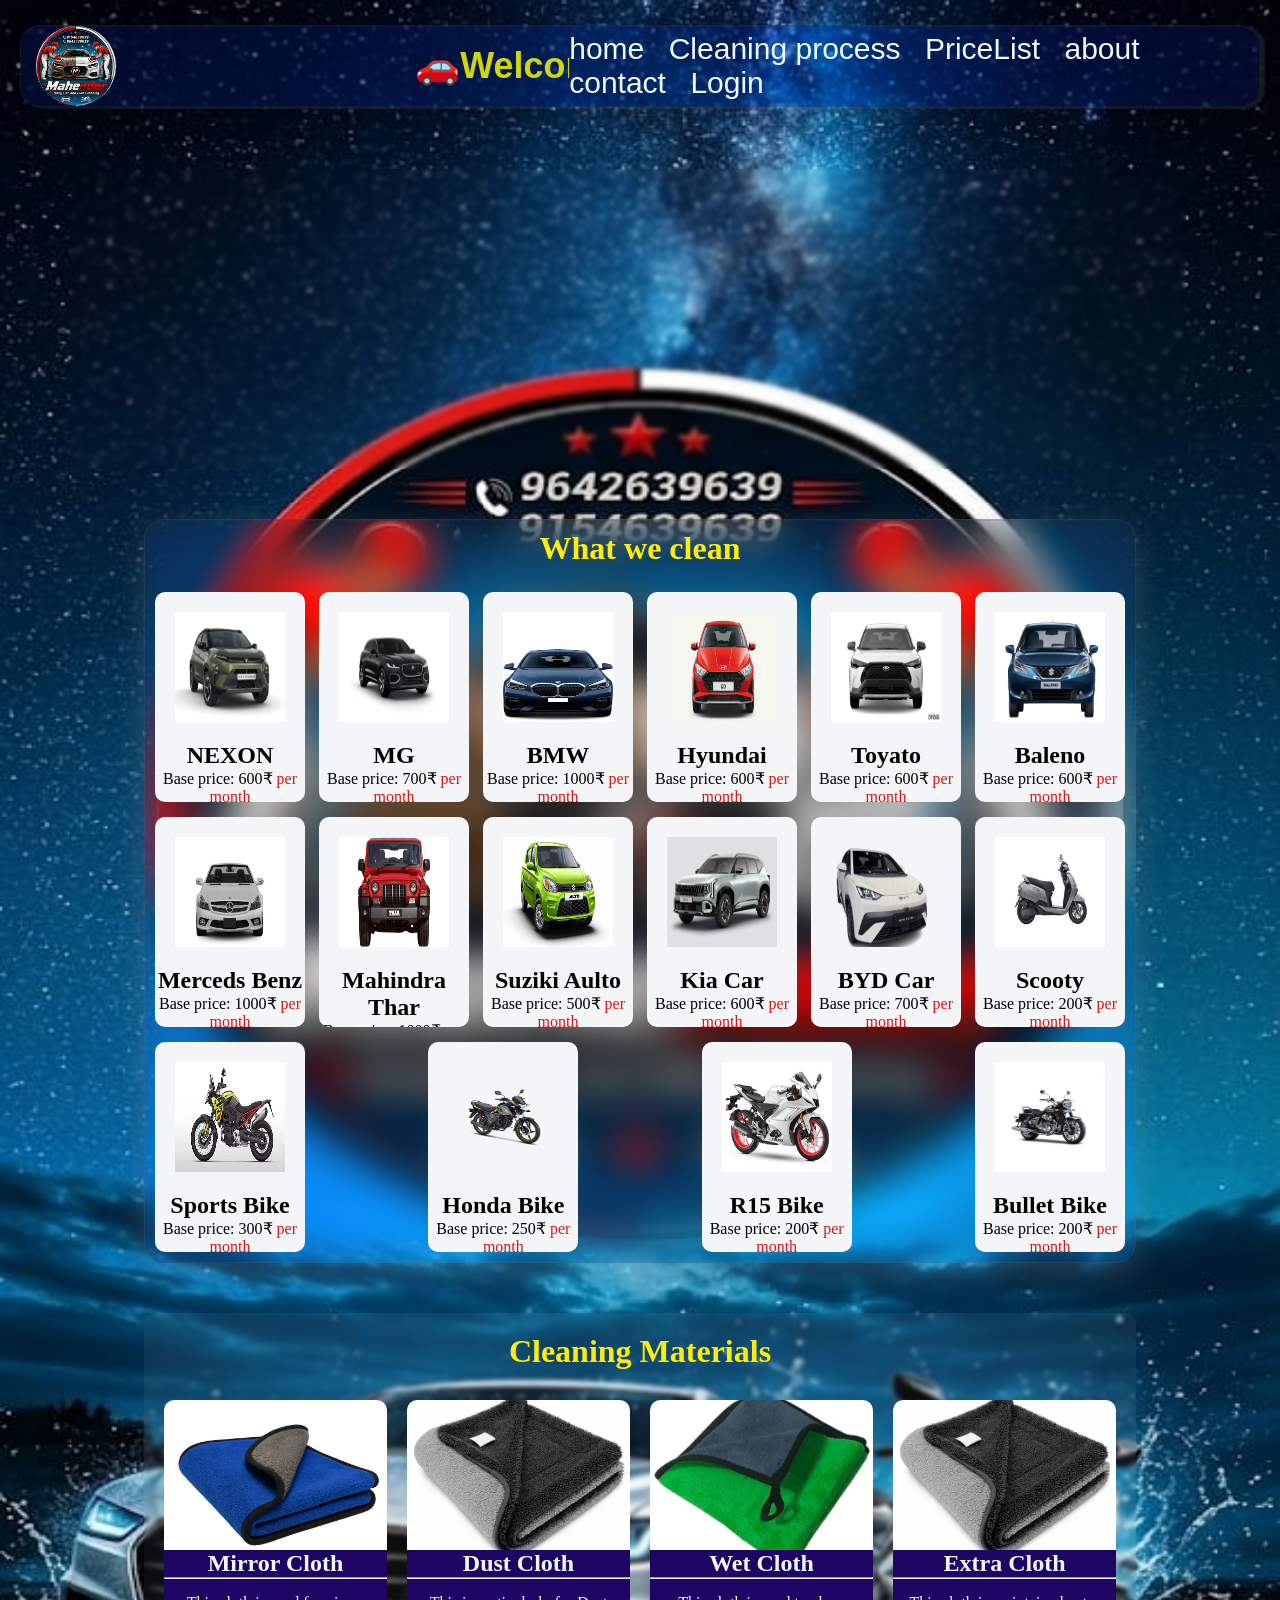
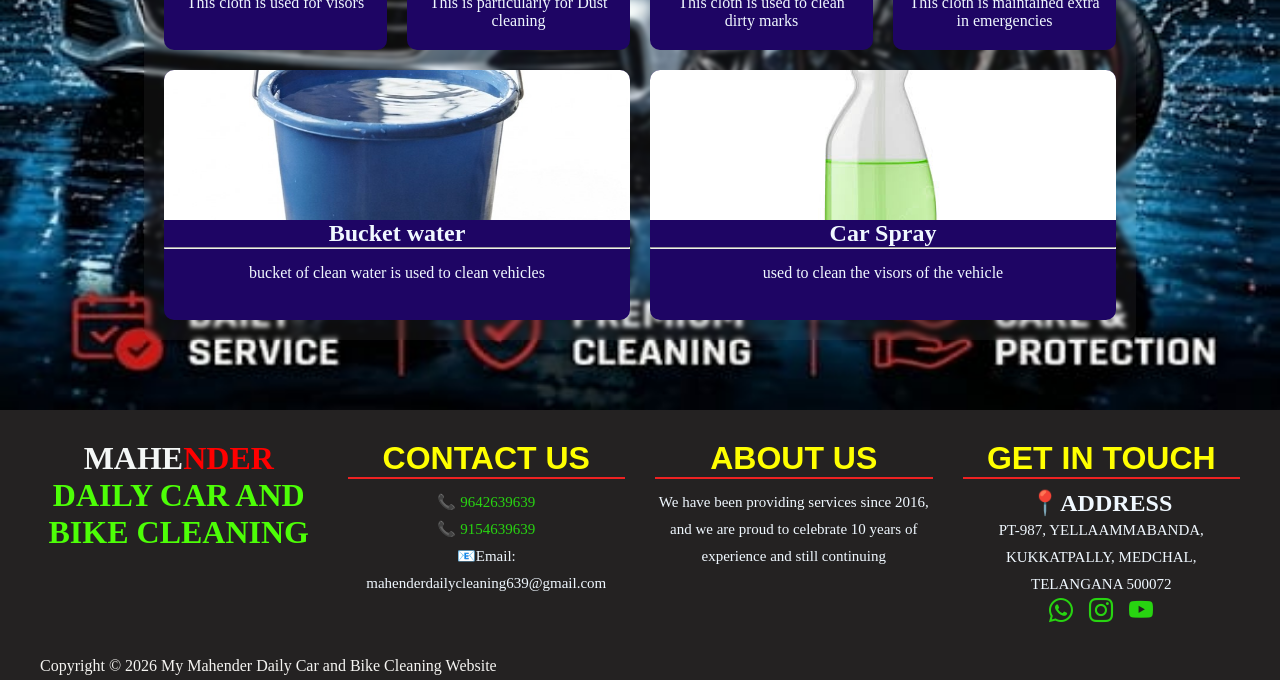
==== commit 144117f0: "Update index.html" ====
--- a/index.html
+++ b/index.html
@@ -202,9 +202,9 @@
         
         <div class="about" id="contact-us">
             <h1  >CONTACT US</h1><hr>
-            <p>📞9642639639</p>
-            <p>📞9154639639</p>
-            <p>📧Email: mahenderdailycleaning639.com</p>
+            <p>📞 <a href="tel:+919642639639" aria-label="Call 9642639639">9642639639</a></p>
+            <p>📞 <a href="tel:+919154639639" aria-label="Call 9154639639">9154639639</a></p>
+            <p>📧Email: mahenderdailycleaning639@gmail.com</p>
 
         </div>
          <div class="about">
@@ -220,22 +220,24 @@
                 KUKKATPALLY, MEDCHAL, TELANGANA 500072
             </P>
             <div class="social-links">
-    <a href="https://www.instagram.com/dailycleaning020/"
-   target="_blank"
-   rel="noopener noreferrer"
-   aria-label="Instagram">
-
-    <i class="bi bi-instagram"></i>
-
-</a>
- <a href="https://www.youtube.com/@MahenderCarBikeCleaning"
-   target="_blank"
-   rel="noopener noreferrer"
-   aria-label="YouTube">
-
-    <i class="bi bi-youtube"></i>
-
-</a>
+                <a href="https://wa.me/919642639639?text=Hello%20Mahender%20Daily%20Car%20and%20Bike%20Cleaning%2C%20I%20want%20to%20book%20a%20service."
+                   target="_blank"
+                   rel="noopener noreferrer"
+                   aria-label="WhatsApp">
+                    <i class="bi bi-whatsapp"></i>
+                </a>
+                <a href="https://www.instagram.com/dailycleaning020/"
+                   target="_blank"
+                   rel="noopener noreferrer"
+                   aria-label="Instagram">
+                    <i class="bi bi-instagram"></i>
+                </a>
+                <a href="https://www.youtube.com/@MahenderCarBikeCleaning"
+                   target="_blank"
+                   rel="noopener noreferrer"
+                   aria-label="YouTube">
+                    <i class="bi bi-youtube"></i>
+                </a>
             </div>
             
         </div>
@@ -310,8 +312,7 @@
             ].join("\n");
 
             window.location.href = `https://wa.me/919642639639?text=${encodeURIComponent(message)}`;
-                });
+        });
     </script>
 </body>
-    
 </html>
